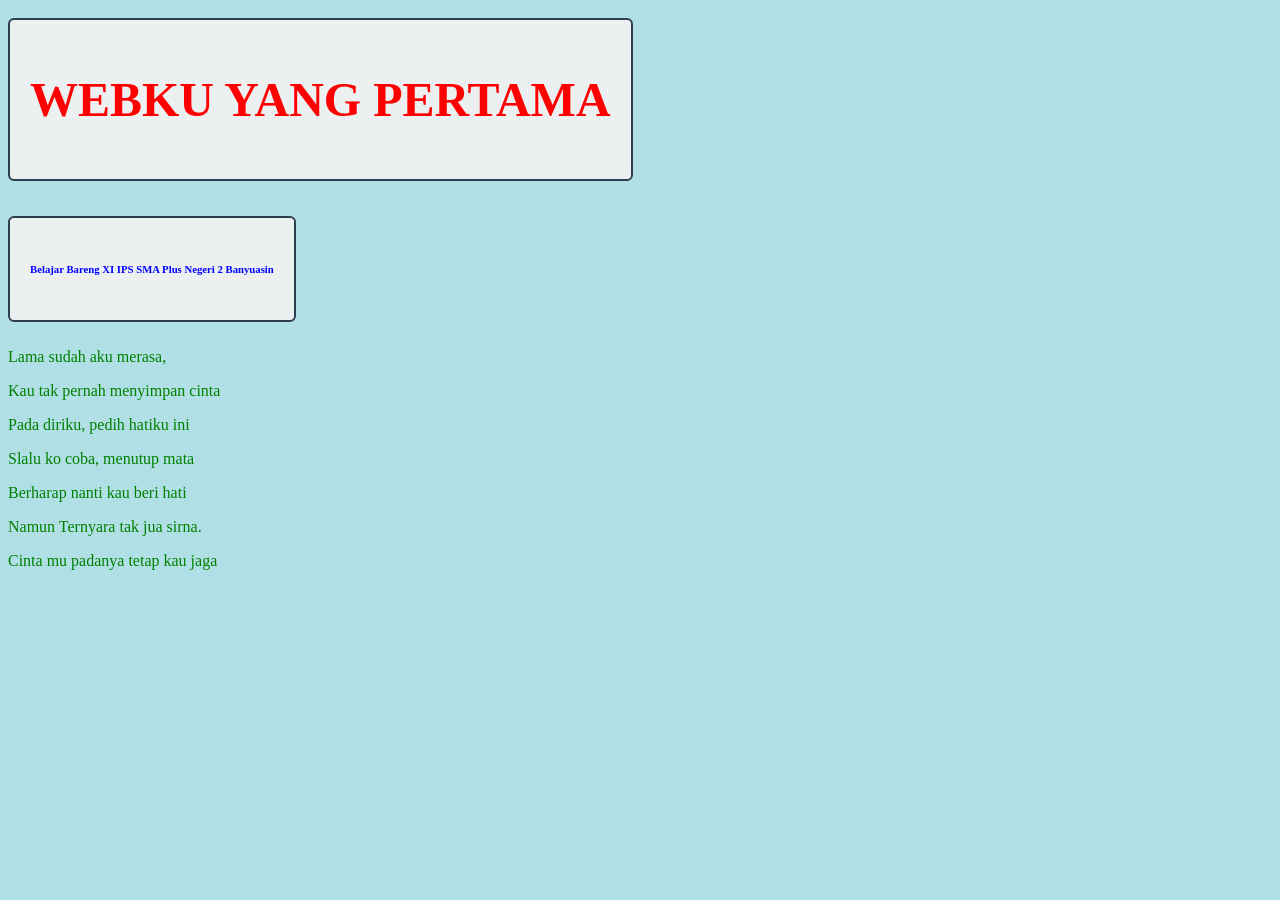
==== biodata.html @ 05862566 "Add files via upload" ====
<!DOCTYPE html>
<link rel="stylesheet" href="style.css">
<div class="box-wrapperV">
    <div class="boxed-text">
        <h1><font color = "red"> WEBKU YANG PERTAMA </h1>
    </div>
    <head>
    <div class="boxed-text">
        <h6><font color = "blue"> Belajar Bareng XI IPS SMA Plus Negeri 2 Banyuasin </font> </h2>
    </div>
</div>
<head>
    <font color = "green">
        <p>Lama sudah aku merasa,
        <p>Kau tak pernah menyimpan cinta
        <p> Pada diriku, pedih hatiku ini
        <p>Slalu ko coba, menutup mata
        <p>Berharap nanti kau beri hati
        <p>Namun Ternyara tak jua sirna.
        <p>Cinta mu padanya tetap kau jaga

</head>
---- style.css ----
/* style.css */
.boxed-text {
  border: 2px solid #2c3e50;
  background-color: #ecf0f1;
  padding: 20px;
  margin: 10px 0;
  border-radius: 6px;
  display: inline-block; /* Makes the box wrap tightly around the text */
}
.box-wrapperV {
  display: flex;
  flex-direction: column;   /* Stacks children vertically top-to-bottom */
  align-items: flex-start;  /* Keeps boxes hugged to the left. Change to 'center' to center them! */
  gap: 15px;                /* Adds a clean space between the two boxes */
}
.box-wrapperH {
  display: flex;
  flex-direction: row;   /* Stacks children vertically top-to-bottom */
  align-items: flex-start;  /* Keeps boxes hugged to the left. Change to 'center' to center them! */
  gap: 15px;                /* Adds a clean space between the two boxes */
}

body {
  background-color: powderblue;
}
h1 {
    font-size: 48px;
    text-align: center;
    color: yellow;

}

head {
    -webkit-text-stroke: 2px black; /* Thickness and color of the outline */
    color: rgb(2, 255, 171);

}

.solid-outline-text {
  -webkit-text-stroke: 2px black; /* Thickness and color of the outline */
}

.outside-outline-text {
  text-shadow: 
    -2px -2px 0 #000,  
     2px -2px 0 #000,
    -2px  2px 0 #000,
     2px  2px 0 #000; /* Creates a shadow in all 4 diagonal corners */
}

.biodata {
    background-color: rgba(0, 0, 0, 0.2); /* Slightly darker background to see the box boundaries */
    padding: 20px;
    border: 2px solid white;
    border-radius: 25px;
    /* KEY SOLUTION: Setting minimum dimensions */
    min-width: var(--width, 300px); ;  /* The box will never shrink smaller than 300 pixels wide */
    min-height: 200px; /* The box will never shrink smaller than 200 pixels tall */
    
    /* Optional: allows the box to shrink/grow based on content but respects the minimums above */
    display: inline-block; 
}
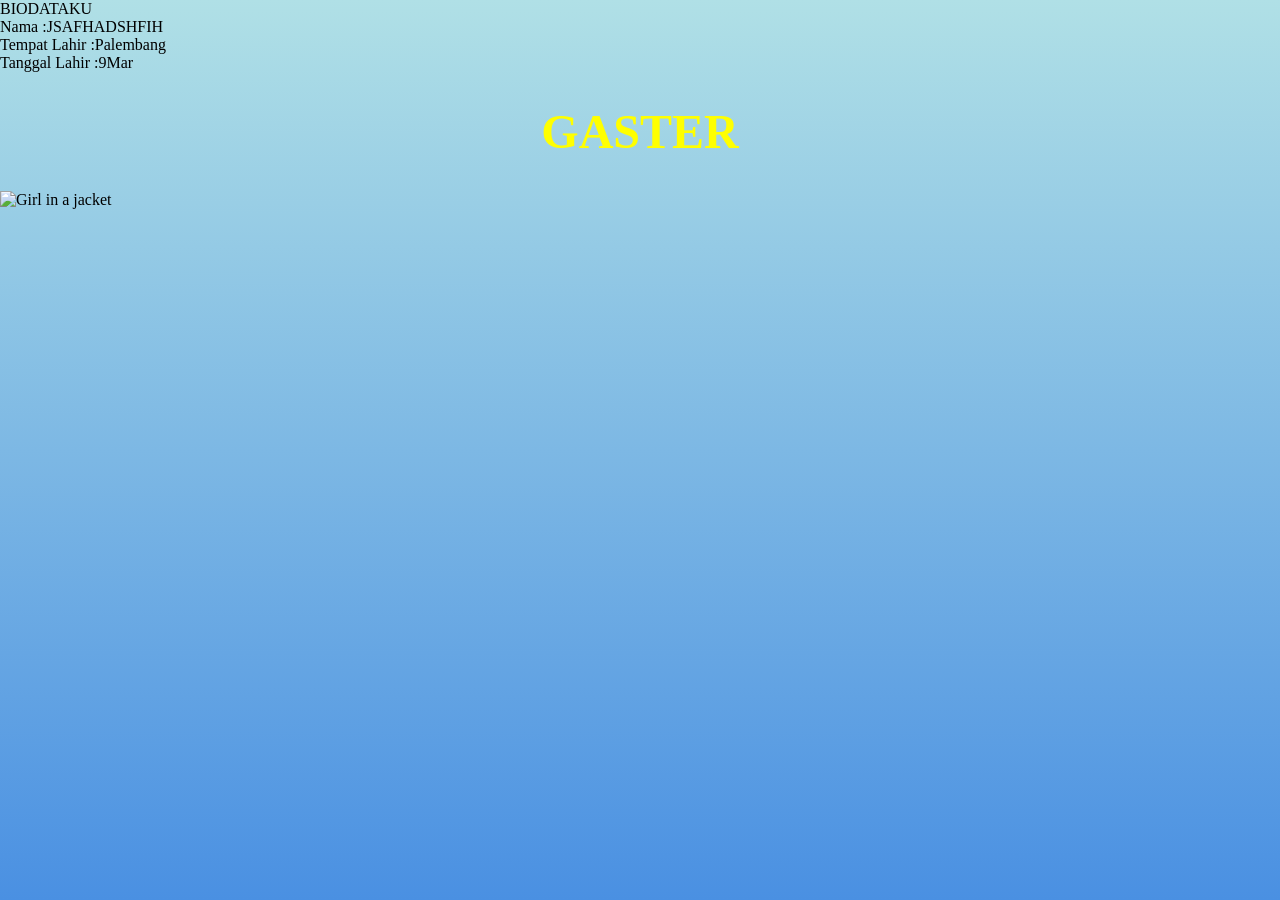
==== commit 71b7e065: "Add files via upload" ====
--- a/biodata.html
+++ b/biodata.html
@@ -1,22 +1,12 @@
-<!DOCTYPE html>
 <link rel="stylesheet" href="style.css">
-<div class="box-wrapperV">
-    <div class="boxed-text">
-        <h1><font color = "red"> WEBKU YANG PERTAMA </h1>
-    </div>
-    <head>
-    <div class="boxed-text">
-        <h6><font color = "blue"> Belajar Bareng XI IPS SMA Plus Negeri 2 Banyuasin </font> </h2>
-    </div>
-</div>
-<head>
-    <font color = "green">
-        <p>Lama sudah aku merasa,
-        <p>Kau tak pernah menyimpan cinta
-        <p> Pada diriku, pedih hatiku ini
-        <p>Slalu ko coba, menutup mata
-        <p>Berharap nanti kau beri hati
-        <p>Namun Ternyara tak jua sirna.
-        <p>Cinta mu padanya tetap kau jaga
-
-</head>+<html>
+    <head> BIODATAKU</head>
+    <body background-color = "green">
+    
+        <BR>Nama            :JSAFHADSHFIH
+        <BR>Tempat Lahir    :Palembang
+        <BR>Tanggal Lahir   :9Mar
+        <h1>GASTER</h1>
+        <img src="images/Wdgaster.png" alt="Girl in a jacket">
+    </body>
+</html>
--- a/style.css
+++ b/style.css
@@ -1,4 +1,11 @@
 /* style.css */
+@font-face {
+  font-family: 'MyCustomFont';
+  src: url("font/Matcha\ Mint.ttf") format('truetype');
+  font-weight: normal;
+  font-style: normal;
+  font-display: swap; /* Shows fallback text while your font loads */
+}
 .boxed-text {
   border: 2px solid #2c3e50;
   background-color: #ecf0f1;
@@ -21,8 +28,11 @@
 }
 
 body {
-  background-color: powderblue;
+  background-image: linear-gradient(to bottom, powderblue, #4a90e2);
+  min-height: 100vh; /* Ensures the gradient covers the full screen height */
+  margin: 0;         /* Removes default browser spacing */
 }
+
 h1 {
     font-size: 48px;
     text-align: center;
@@ -31,9 +41,11 @@
 }
 
 head {
+    font-family: 'MyCustomFont', sans-serif;
     -webkit-text-stroke: 2px black; /* Thickness and color of the outline */
     color: rgb(2, 255, 171);
-
+    justify-content: center; /* Centers horizontally (X-axis) */
+    align-items: center;     /* Centers vertically (Y-axis) */
 }
 
 .solid-outline-text {
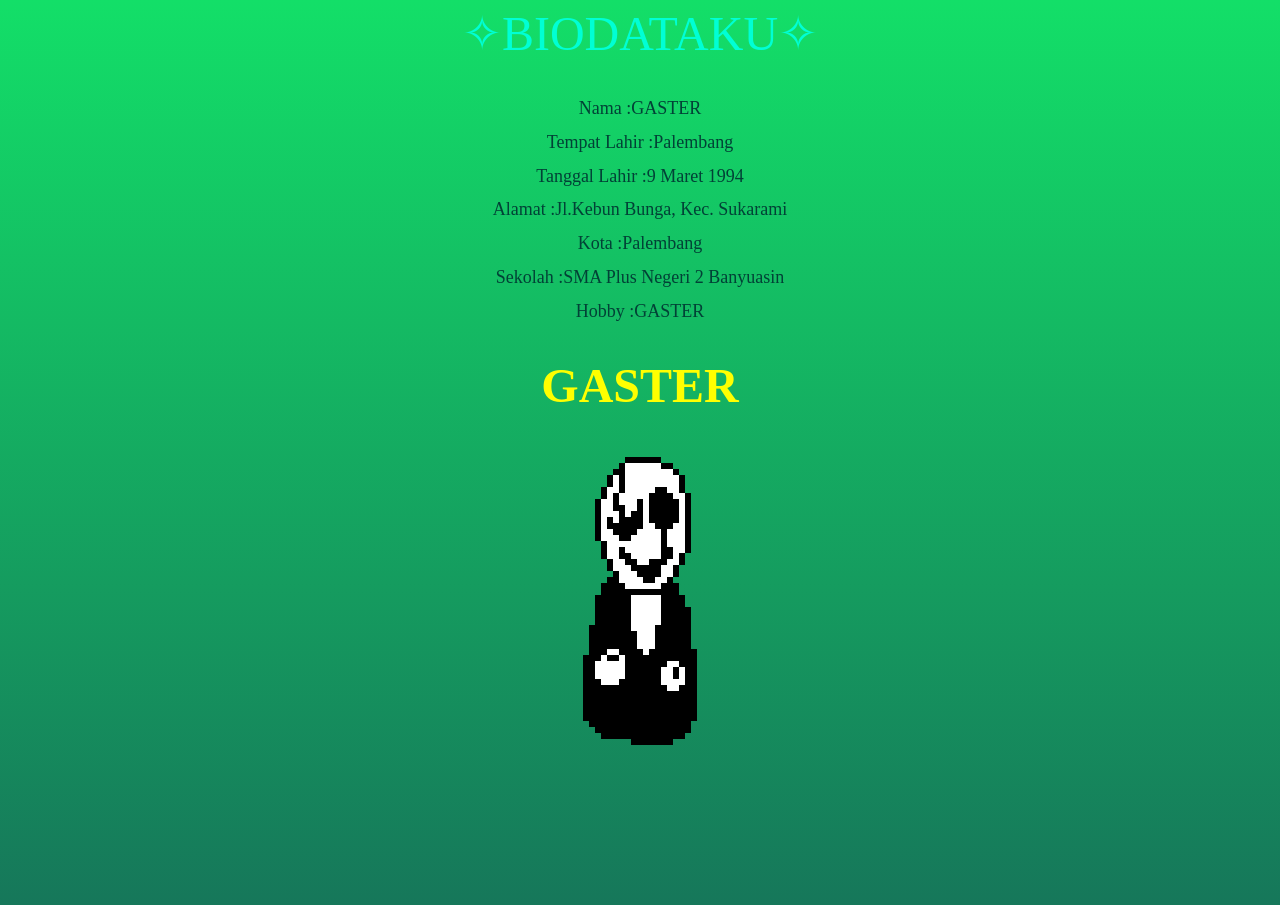
==== commit 0d2a3639: "Add files via upload" ====
--- a/biodata.html
+++ b/biodata.html
@@ -1,11 +1,15 @@
 <link rel="stylesheet" href="style.css">
 <html>
-    <head> BIODATAKU</head>
-    <body background-color = "green">
+   <div class="b2">✧BIODATAKU✧</div>
+    <body id="biodata-page">
     
-        <BR>Nama            :JSAFHADSHFIH
-        <BR>Tempat Lahir    :Palembang
-        <BR>Tanggal Lahir   :9Mar
+        <BR><div class="b1">Nama            :GASTER<BR></div>
+        <div class="b1">Tempat Lahir    :Palembang<BR></div>
+        <div class="b1">Tanggal Lahir   :9 Maret 1994<BR></div>
+        <div class="b1">Alamat          :Jl.Kebun Bunga, Kec. Sukarami<BR></div>
+        <div class="b1">Kota            :Palembang<BR></div>
+        <div class="b1">Sekolah         :SMA Plus Negeri 2 Banyuasin<BR></div>
+        <div class="b1">Hobby           :GASTER   <BR></div>
         <h1>GASTER</h1>
         <img src="images/Wdgaster.png" alt="Girl in a jacket">
     </body>
--- a/style.css
+++ b/style.css
@@ -28,7 +28,6 @@
 }
 
 body {
-  background-image: linear-gradient(to bottom, powderblue, #4a90e2);
   min-height: 100vh; /* Ensures the gradient covers the full screen height */
   margin: 0;         /* Removes default browser spacing */
 }
@@ -39,7 +38,13 @@
     color: yellow;
 
 }
+h2 {
+    font-size: 48px;
+    text-align: center;
+    color: yellow;
+    font-family: 'MyCustomFont', sans-serif;
 
+}
 head {
     font-family: 'MyCustomFont', sans-serif;
     -webkit-text-stroke: 2px black; /* Thickness and color of the outline */
@@ -71,4 +76,72 @@
     
     /* Optional: allows the box to shrink/grow based on content but respects the minimums above */
     display: inline-block; 
-}+}
+
+.b1 {
+
+  line-height: 1.6;
+}
+
+#osis-page {
+    background-image: linear-gradient(to bottom, rgb(39, 51, 221), #0e7bf8);
+    margin: 0;
+    height: 100vh; 
+}
+#biodata-page {
+    font-size: 20px;
+    background-image: linear-gradient(to bottom, rgb(19, 223, 104),rgb(22, 119, 90));
+    margin: 0;
+    height: 100vh; 
+    align-items: center;
+}
+#tulisan-page {
+    background-image: linear-gradient(to bottom, rgb(136, 146, 146),rgb(144, 155, 185));
+    margin: 0;
+    height: 100vh; 
+    display: flex;
+    flex-direction: column;
+    align-items: center;
+
+}
+
+head {
+    font-size: 48px;
+    text-align: center;
+    color: yellow;
+    font-family: 'MyCustomFont', sans-serif;
+
+}
+/* Centers the main title and headings */
+#bold-biodata, h1 {
+    font-size: 48px;
+    text-align: center;
+    color: yellow;
+}
+
+/* Centers the block of text lines */
+.biodata-container {
+    text-align: center;
+    margin-bottom: 20px;
+}
+
+/* Keeps label alignment uniform while centered on the page */
+.b1 {
+    color: rgb(2, 65, 54);
+    font-size: 18px;
+    margin: 5px 0;
+    text-align: center;
+
+}
+.b2 {
+    color: rgb(0, 255, 213);
+    font-size: 48px;
+    margin: 5px 0;
+    text-align: center;
+
+}
+/* Centers the image block */
+img {
+    display: block;
+    margin: 0 auto;
+}
